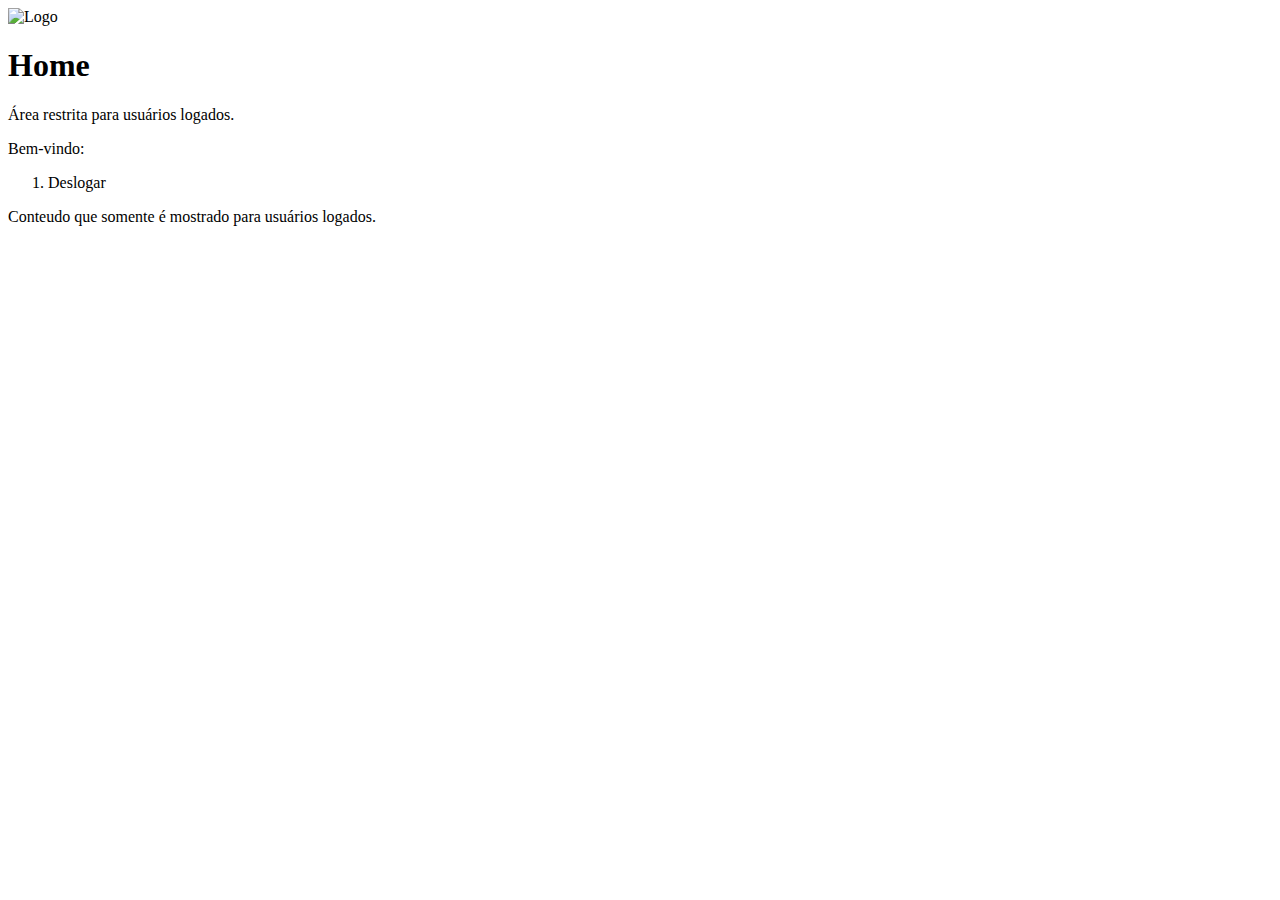
==== src/main/resources/templates/home/index.html @ 325fb83c "feat: login de usuário com autenticação" ====
<!doctype html>
<html lang="pt-br" xmlns:sec="http://www.thymeleaf.org/thymeleaf-extras-springsecurity5">
<head>
    <meta charset="UTF-8">
    <meta name="viewport"
          content="width=device-width, user-scalable=no, initial-scale=1.0, maximum-scale=1.0, minimum-scale=1.0">
    <meta http-equiv="X-UA-Compatible" content="ie=edge">
    <link rel="stylesheet" th:href="@{../static/css/estilo.css}">
    <title>Clinica Vet</title>
</head>
<body>

<nav class="navegacao">
    <div class="nav-logo">
        <img th:src="@{/images/logo.png}" alt="Logo">
    </div>
</nav>

<h1>Home</h1>
<p>Área restrita para usuários logados. </p>
<p>Bem-vindo: <span sec:authentication="name"></span></p>

<ol>
    <li><a th:href="@{/logout}">Deslogar</a></li>
</ol>
<div sec:authorize="isAuthenticated()">
    Conteudo que somente é mostrado para usuários logados.
</div>

<footer class="footer"></footer>

</body>
</html>
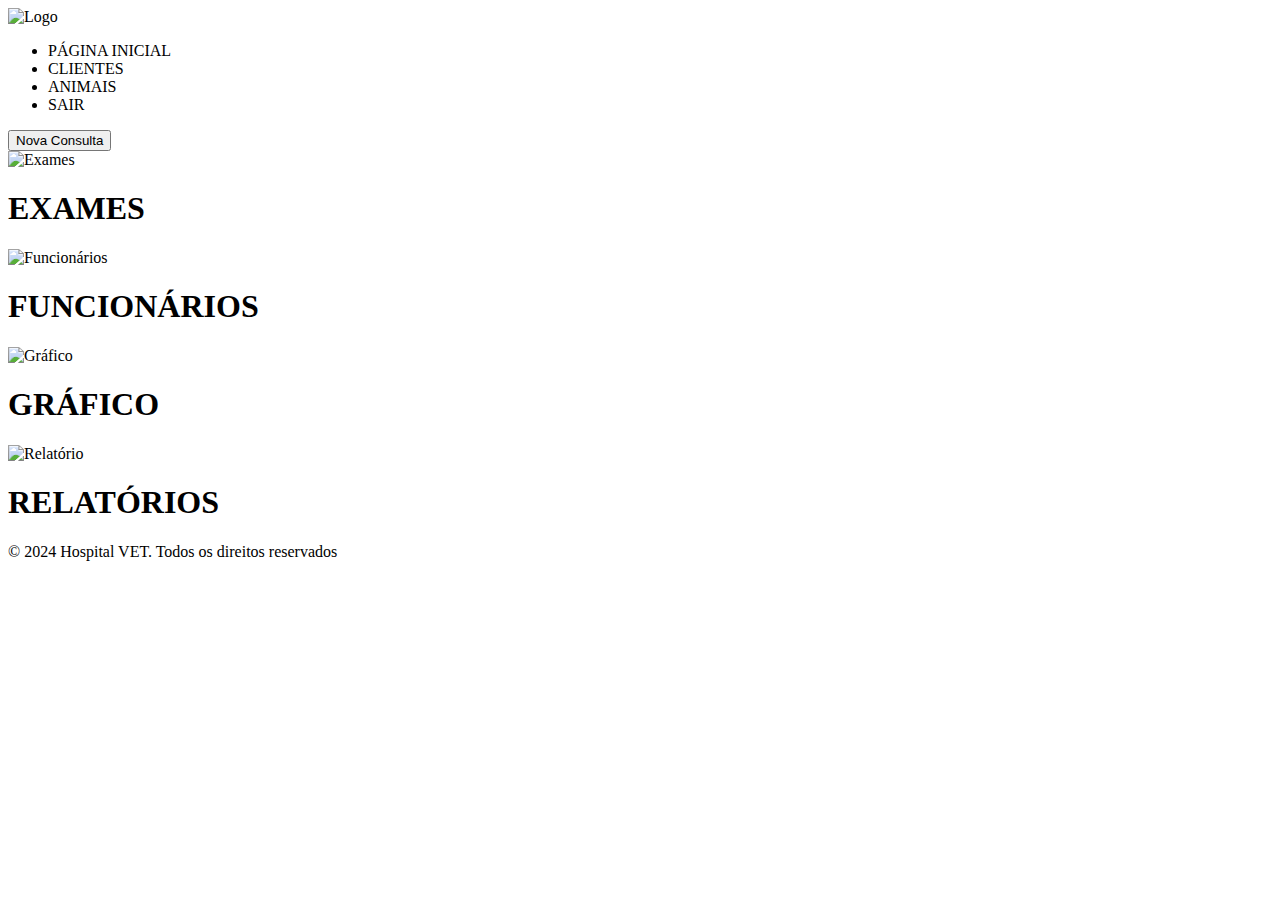
==== commit 70f7f0a8: "feat: pagina home" ====
--- a/src/main/resources/templates/home/index.html
+++ b/src/main/resources/templates/home/index.html
@@ -1,33 +1,62 @@
 <!doctype html>
-<html lang="pt-br" xmlns:sec="http://www.thymeleaf.org/thymeleaf-extras-springsecurity5">
+<html lang="pt-br">
 <head>
     <meta charset="UTF-8">
     <meta name="viewport"
           content="width=device-width, user-scalable=no, initial-scale=1.0, maximum-scale=1.0, minimum-scale=1.0">
     <meta http-equiv="X-UA-Compatible" content="ie=edge">
-    <link rel="stylesheet" th:href="@{../static/css/estilo.css}">
+    <link rel="stylesheet" th:href="@{/css/estilo.css}">
+    <link rel="stylesheet" th:href="@{/css/home.css}">
     <title>Clinica Vet</title>
 </head>
 <body>
-
 <nav class="navegacao">
     <div class="nav-logo">
         <img th:src="@{/images/logo.png}" alt="Logo">
     </div>
+    <ul class="nav-lista">
+        <li><a th:href="@{/u/home}" class="ativo">PÁGINA INICIAL</a></li>
+        <li><a th:href="@{/clientes}">CLIENTES</a></li>
+        <li><a th:href="@{/animais}">ANIMAIS</a></li>
+        <li><a th:href="@{/logout}" class="sair">SAIR</a></li>
+    </ul>
 </nav>
 
-<h1>Home</h1>
-<p>Área restrita para usuários logados. </p>
-<p>Bem-vindo: <span sec:authentication="name"></span></p>
-
-<ol>
-    <li><a th:href="@{/logout}">Deslogar</a></li>
-</ol>
-<div sec:authorize="isAuthenticated()">
-    Conteudo que somente é mostrado para usuários logados.
+<div class="nova-consulta">
+    <form th:action="@{/consultas}">
+        <input type="submit" value="Nova Consulta" />
+    </form>
 </div>
 
-<footer class="footer"></footer>
+<div class="links">
+    <a th:href="@{/exames}" class="image-container">
+        <img th:src="@{/images/img1.png}" alt="Exames">
+        <div class="overlay">
+            <h1>EXAMES</h1>
+        </div>
+    </a>
+    <a th:href="@{/funcionarios}" class="image-container">
+        <img th:src="@{/images/img2.png}" alt="Funcionários">
+        <div class="overlay">
+            <h1>FUNCIONÁRIOS</h1>
+        </div>
+    </a>
+    <a th:href="@{/}" class="image-container">
+        <img th:src="@{/images/img3.png}" alt="Gráfico">
+        <div class="overlay">
+            <h1>GRÁFICO</h1>
+        </div>
+    </a>
+    <a th:href="@{/}" class="image-container">
+        <img th:src="@{/images/img4.png}" alt="Relatório">
+        <div class="overlay">
+            <h1>RELATÓRIOS</h1>
+        </div>
+    </a>
+</div>
 
+<footer class="footer">
+    <p>	&copy; 2024 Hospital VET. Todos os direitos reservados </p>
+</footer>
 </body>
 </html>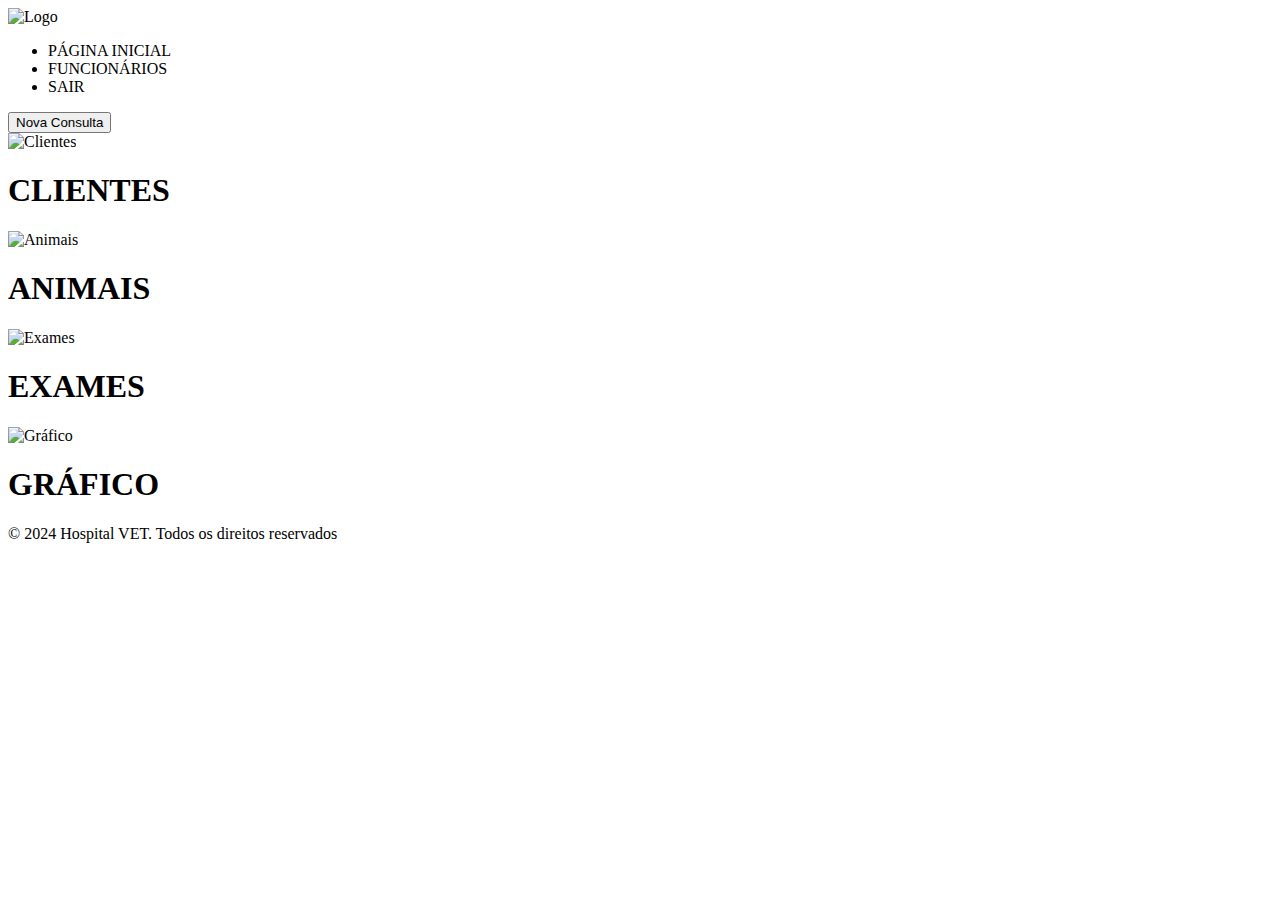
==== commit 0fd22817: "feat: filtro e css" ====
--- a/src/main/resources/templates/home/index.html
+++ b/src/main/resources/templates/home/index.html
@@ -12,12 +12,11 @@
 <body>
 <nav class="navegacao">
     <div class="nav-logo">
-        <img th:src="@{/images/logo.png}" alt="Logo">
+        <a th:href="@{/home}"><img th:src="@{/images/logo.png}" alt="Logo"></a>
     </div>
     <ul class="nav-lista">
-        <li><a th:href="@{/u/home}" class="ativo">PÁGINA INICIAL</a></li>
-        <li><a th:href="@{/clientes}">CLIENTES</a></li>
-        <li><a th:href="@{/animais}">ANIMAIS</a></li>
+        <li><a th:href="@{/home}" class="ativo">PÁGINA INICIAL</a></li>
+        <li><a th:href="@{/funcionarios}">FUNCIONÁRIOS</a></li>
         <li><a th:href="@{/logout}" class="sair">SAIR</a></li>
     </ul>
 </nav>
@@ -29,28 +28,28 @@
 </div>
 
 <div class="links">
+    <a th:href="@{/clientes}" class="image-container">
+        <img th:src="@{/images/img1.png}" alt="Clientes">
+        <div class="overlay">
+            <h1>CLIENTES</h1>
+        </div>
+    </a>
+    <a th:href="@{/animais}" class="image-container">
+        <img th:src="@{/images/img2.png}" alt="Animais">
+        <div class="overlay">
+            <h1>ANIMAIS</h1>
+        </div>
+    </a>
     <a th:href="@{/exames}" class="image-container">
-        <img th:src="@{/images/img1.png}" alt="Exames">
+        <img th:src="@{/images/img3.png}" alt="Exames">
         <div class="overlay">
             <h1>EXAMES</h1>
         </div>
     </a>
-    <a th:href="@{/funcionarios}" class="image-container">
-        <img th:src="@{/images/img2.png}" alt="Funcionários">
-        <div class="overlay">
-            <h1>FUNCIONÁRIOS</h1>
-        </div>
-    </a>
     <a th:href="@{/}" class="image-container">
-        <img th:src="@{/images/img3.png}" alt="Gráfico">
+        <img th:src="@{/images/img4.png}" alt="Gráfico">
         <div class="overlay">
             <h1>GRÁFICO</h1>
-        </div>
-    </a>
-    <a th:href="@{/}" class="image-container">
-        <img th:src="@{/images/img4.png}" alt="Relatório">
-        <div class="overlay">
-            <h1>RELATÓRIOS</h1>
         </div>
     </a>
 </div>
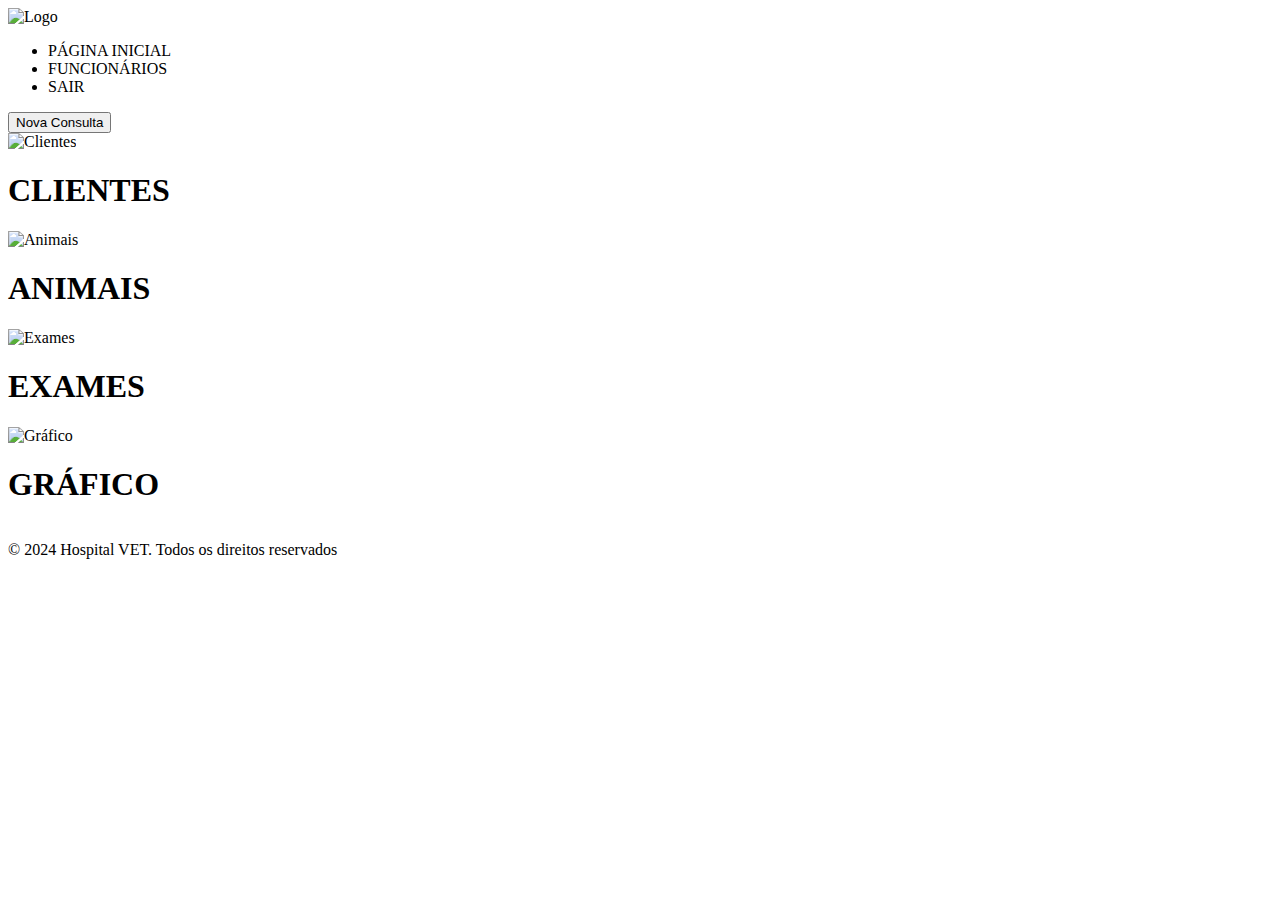
==== commit 04e22bbb: "fix: valor retornando nulo" ====
--- a/src/main/resources/templates/home/index.html
+++ b/src/main/resources/templates/home/index.html
@@ -46,16 +46,15 @@
             <h1>EXAMES</h1>
         </div>
     </a>
-    <a th:href="@{/}" class="image-container">
+    <a th:href="@{/grafico}" class="image-container">
         <img th:src="@{/images/img4.png}" alt="Gráfico">
         <div class="overlay">
             <h1>GRÁFICO</h1>
         </div>
     </a>
+    <footer class="footer" style="position: absolute;">
+        <p> &copy; 2024 Hospital VET. Todos os direitos reservados </p>
+    </footer>
 </div>
-
-<footer class="footer">
-    <p>	&copy; 2024 Hospital VET. Todos os direitos reservados </p>
-</footer>
 </body>
 </html>